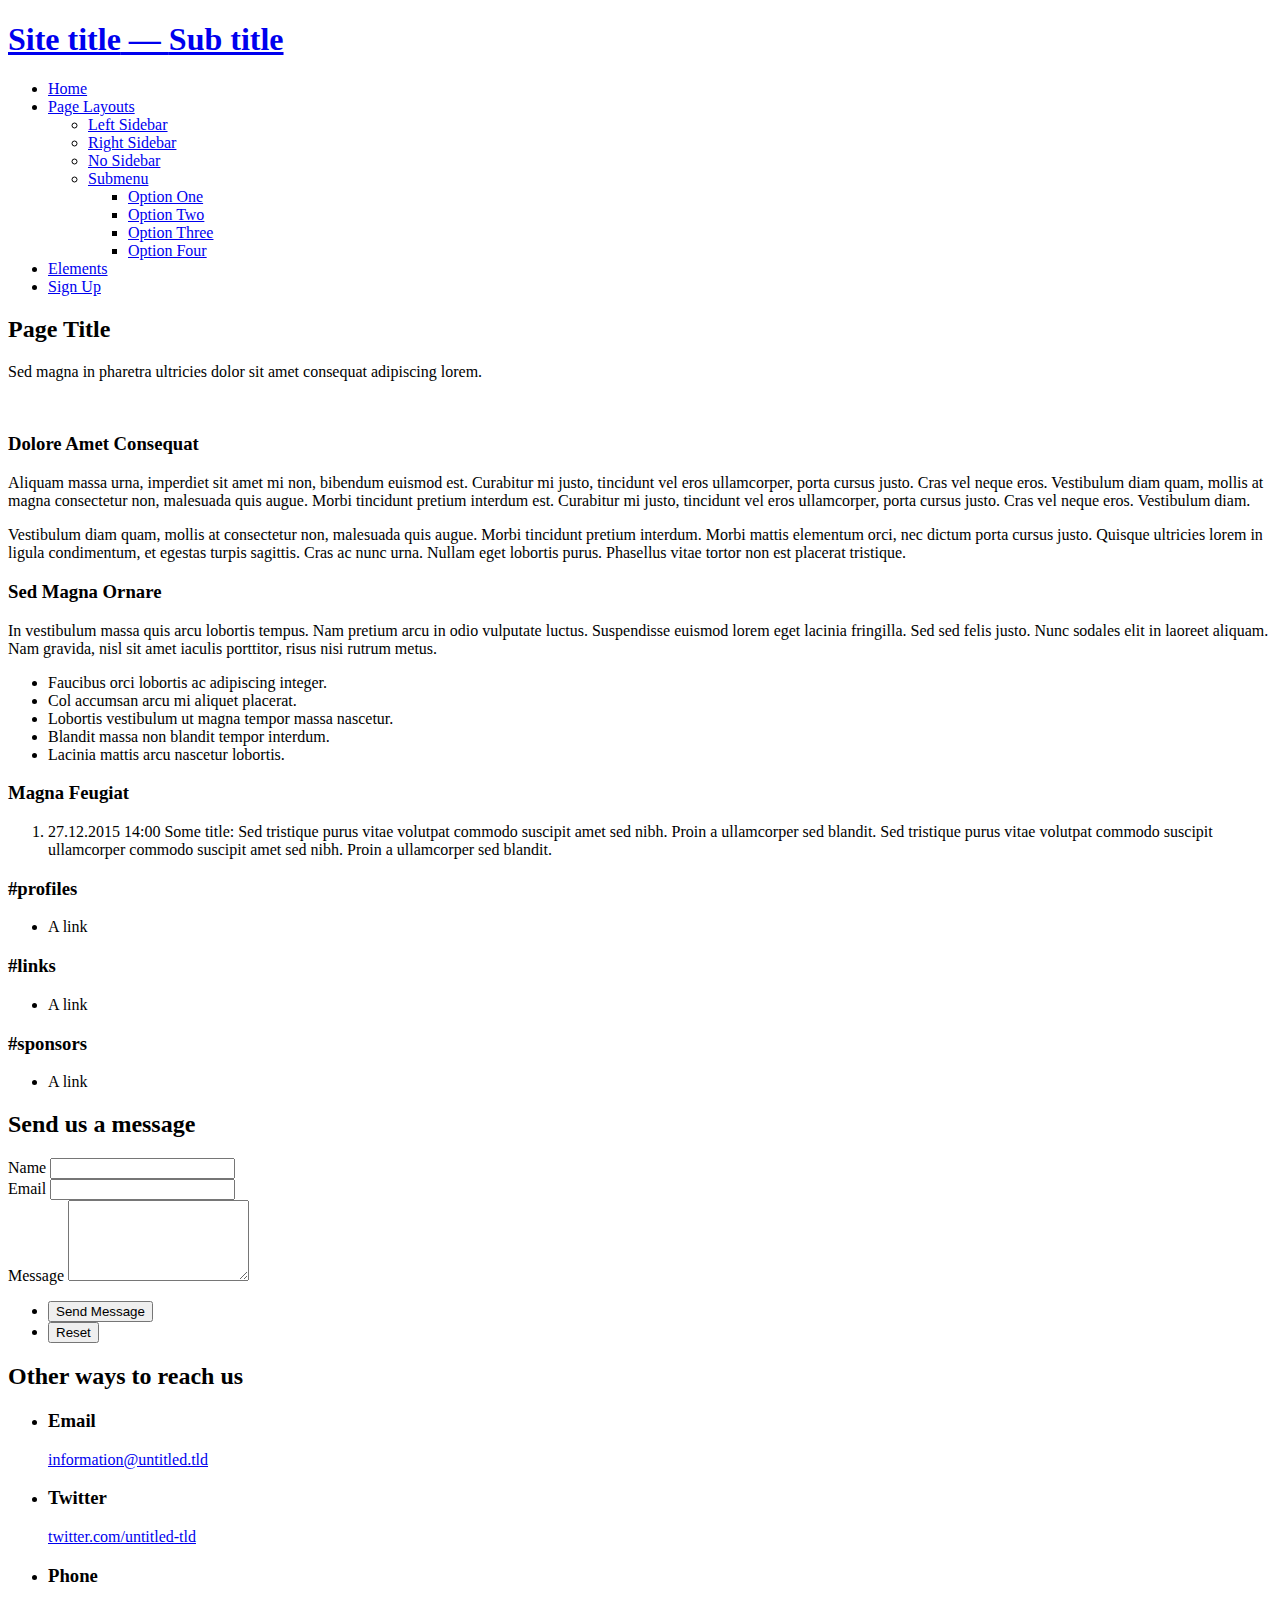
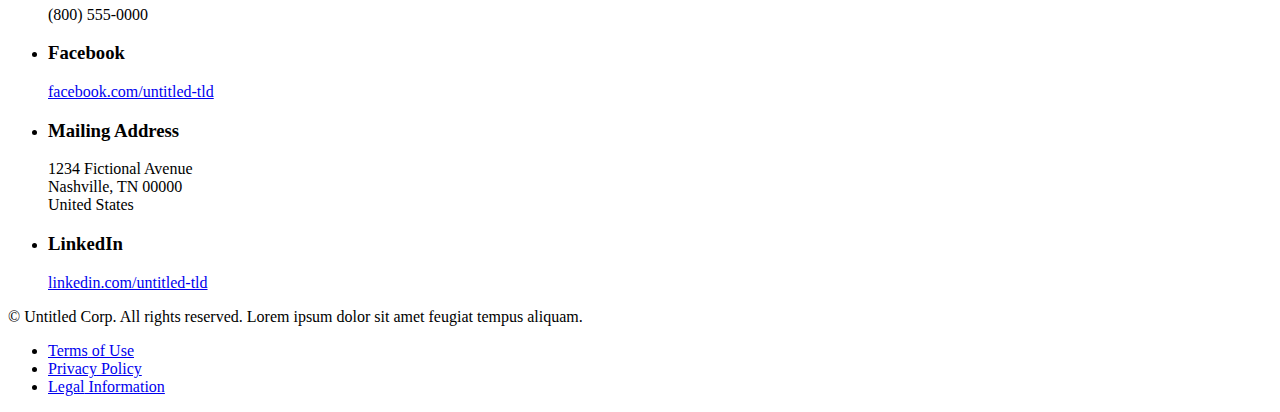
==== src/main/resources/templates/index.html @ 01a72332 "Render LinkEntities" ====
<!DOCTYPE HTML>
<!--
	Slate by Pixelarity
	pixelarity.com @pixelarity
	License: pixelarity.com/license
-->
<html xmlns="http://www.w3.org/1999/xhtml"
      xmlns:th="http://www.thymeleaf.org"
      th:lang="${#locale.language}">
    <head th:replace="fragments/head :: head">
	<title>index.html</title>
    </head>
    <body>
	<!-- Header -->
	<header id="header">
	    <h1>
		<a href="index.html" th:href="@{/}"><span th:text="#{siteTitle}" th:remove="tag">Site title</span> &mdash; <span th:text="#{siteSubTitle}">Sub title</span></a>
	    </h1>
	    <nav id="nav">
		<ul>
		    <li><a href="index.html">Home</a></li>
		    <li>
			<a href="#" class="submenu fa-angle-down">Page Layouts</a>
			<ul>
			    <li><a href="left-sidebar.html">Left Sidebar</a></li>
			    <li><a href="right-sidebar.html">Right Sidebar</a></li>
			    <li><a href="no-sidebar.html">No Sidebar</a></li>
			    <li>
				<a href="#">Submenu</a>
				<ul>
				    <li><a href="#">Option One</a></li>
				    <li><a href="#">Option Two</a></li>
				    <li><a href="#">Option Three</a></li>
				    <li><a href="#">Option Four</a></li>
				</ul>
			    </li>
			</ul>
		    </li>
		    <li><a href="elements.html">Elements</a></li>
		    <li><a href="#" class="button">Sign Up</a></li>
		</ul>
	    </nav>
	</header>

	<!-- Main -->
	<section id="main" class="wrapper sidebar right">
	    <div class="inner">

		<header class="major">
		    <h2 th:text="#{blogTitle}">Page Title</h2>
		    <p th:text="#{blogSubTitle}">Sed magna in pharetra ultricies dolor sit amet consequat adipiscing lorem.</p>
		</header>

		<!-- Content -->
		<div class="content">
		    <a href="#" class="image fit"><img src="img/pic07.jpg" alt="" /></a>
		    <h3>Dolore Amet Consequat</h3>
		    <p>Aliquam massa urna, imperdiet sit amet mi non, bibendum euismod est. Curabitur mi justo, tincidunt vel eros ullamcorper, porta cursus justo. Cras vel neque eros. Vestibulum diam quam, mollis at magna consectetur non, malesuada quis augue. Morbi tincidunt pretium interdum est. Curabitur mi justo, tincidunt vel eros ullamcorper, porta cursus justo. Cras vel neque eros. Vestibulum diam.</p>
		    <p>Vestibulum diam quam, mollis at consectetur non, malesuada quis augue. Morbi tincidunt pretium interdum. Morbi mattis elementum orci, nec dictum porta cursus justo. Quisque ultricies lorem in ligula condimentum, et egestas turpis sagittis. Cras ac nunc urna. Nullam eget lobortis purus. Phasellus vitae tortor non est placerat tristique.</p>
		    <h3>Sed Magna Ornare</h3>
		    <p>In vestibulum massa quis arcu lobortis tempus. Nam pretium arcu in odio vulputate luctus. Suspendisse euismod lorem eget lacinia fringilla. Sed sed felis justo. Nunc sodales elit in laoreet aliquam. Nam gravida, nisl sit amet iaculis porttitor, risus nisi rutrum metus.</p>
		    <ul>
			<li>Faucibus orci lobortis ac adipiscing integer.</li>
			<li>Col accumsan arcu mi aliquet placerat.</li>
			<li>Lobortis vestibulum ut magna tempor massa nascetur.</li>
			<li>Blandit massa non blandit tempor interdum.</li>
			<li>Lacinia mattis arcu nascetur lobortis.</li>
		    </ul>
		</div>

		<!-- Sidebar -->
		<div class="sidebar">
		    <section id="upcomingEvents">
			<h3 th:text="#{upcomingEvents}">Magna Feugiat</h3>
			<ol>
			    <li th:each="upcomingEvent : ${upcomingEvents}">
				<span class="title" th:utext="#{upcomingEvents.title(${upcomingEvent.heldOn.time},${upcomingEvent.name})}">27.12.2015 14:00 Some title:</span>
				<span th:text="${upcomingEvent.description}">Sed tristique purus vitae volutpat commodo suscipit amet sed nibh. Proin a ullamcorper sed blandit. Sed tristique purus vitae volutpat commodo suscipit ullamcorper commodo suscipit amet sed nibh. Proin a ullamcorper sed blandit.</span>
			    </li>
			</ol>
		    </section>

		    <section id="profiles">
			<h3 th:text="#{profiles}">#profiles</h3>
			<ul>
			    <li th:each="link : ${links.get(T(eu.euregjug.site.links.LinkEntity.Type).profile)}" th:include="fragments/link :: body">A link</li>
			</ul>
		    </section>
		    
		    <section id="links">
			<h3 th:text="#{links}">#links</h3>
			<ul>
			    <li th:each="link : ${links.get(T(eu.euregjug.site.links.LinkEntity.Type).generic)}" th:include="fragments/link :: body">A link</li>
			</ul>
		    </section>
		    
		    <section id="sponsors">
			<h3 th:text="#{sponsors}">#sponsors</h3>
			<ul>
			    <li th:each="link : ${links.get(T(eu.euregjug.site.links.LinkEntity.Type).sponsor)}" th:include="fragments/link :: body">A link</li>
			</ul>
		    </section>
		</div>
	    </div>
	</section>

	<!-- Contact -->
	<section id="contact" class="wrapper split">
	    <div class="inner">
		<section>
		    <h2>Send us a message</h2>
		    <form method="post" action="#">
			<div class="row uniform">
			    <div class="6u 12u$(large) 6u(medium) 12u$(xsmall)">
				<label for="name">Name</label>
				<input type="text" name="name" id="name" />
			    </div>
			    <div class="6u$ 12u$(large) 6u$(medium) 12u$(xsmall)">
				<label for="email">Email</label>
				<input type="email" name="email" id="email" />
			    </div>
			    <div class="12u$">
				<label for="message">Message</label>
				<textarea name="message" id="message" rows="5"></textarea>
			    </div>
			    <div class="12u$">
				<ul class="actions">
				    <li><input type="submit" value="Send Message" class="special" /></li>
				    <li><input type="reset" value="Reset" /></li>
				</ul>
			    </div>
			</div>
		    </form>
		</section>
		<section>
		    <h2>Other ways to reach us</h2>
		    <ul class="bulleted-icons">
			<li>
			    <span class="icon-wrapper"><span class="icon fa-envelope"></span></span>
			    <h3>Email</h3>
			    <p><a href="#">information@untitled.tld</a></p>
			</li>
			<li>
			    <span class="icon-wrapper"><span class="icon fa-twitter"></span></span>
			    <h3>Twitter</h3>
			    <p><a href="#">twitter.com/untitled-tld</a></p>
			</li>
			<li>
			    <span class="icon-wrapper"><span class="icon fa-phone"></span></span>
			    <h3>Phone</h3>
			    <p>(800) 555-0000</p>
			</li>
			<li>
			    <span class="icon-wrapper"><span class="icon fa-facebook"></span></span>
			    <h3>Facebook</h3>
			    <p><a href="#">facebook.com/untitled-tld</a></p>
			</li>
			<li>
			    <span class="icon-wrapper"><span class="icon fa-home"></span></span>
			    <h3>Mailing Address</h3>
			    <p>1234 Fictional Avenue<br />
				Nashville, TN 00000<br />
				United States
			    </p>
			</li>
			<li>
			    <span class="icon-wrapper"><span class="icon fa-linkedin"></span></span>
			    <h3>LinkedIn</h3>
			    <p><a href="#">linkedin.com/untitled-tld</a></p>
			</li>
		    </ul>
		</section>
	    </div>
	</section>

	<!-- Footer -->
	<footer id="footer">
	    <div class="inner">
		<p class="copyright">&copy; Untitled Corp. All rights reserved. Lorem ipsum dolor sit amet feugiat tempus aliquam.</p>
		<ul class="menu">
		    <li><a href="#">Terms<span> of Use</span></a></li>
		    <li><a href="#">Privacy<span> Policy</span></a></li>
		    <li><a href="#">Legal<span> Information</span></a></li>
		</ul>
	    </div>
	</footer>

	<div th:replace="fragments/scripts :: body/script" />
    </body>
</html>
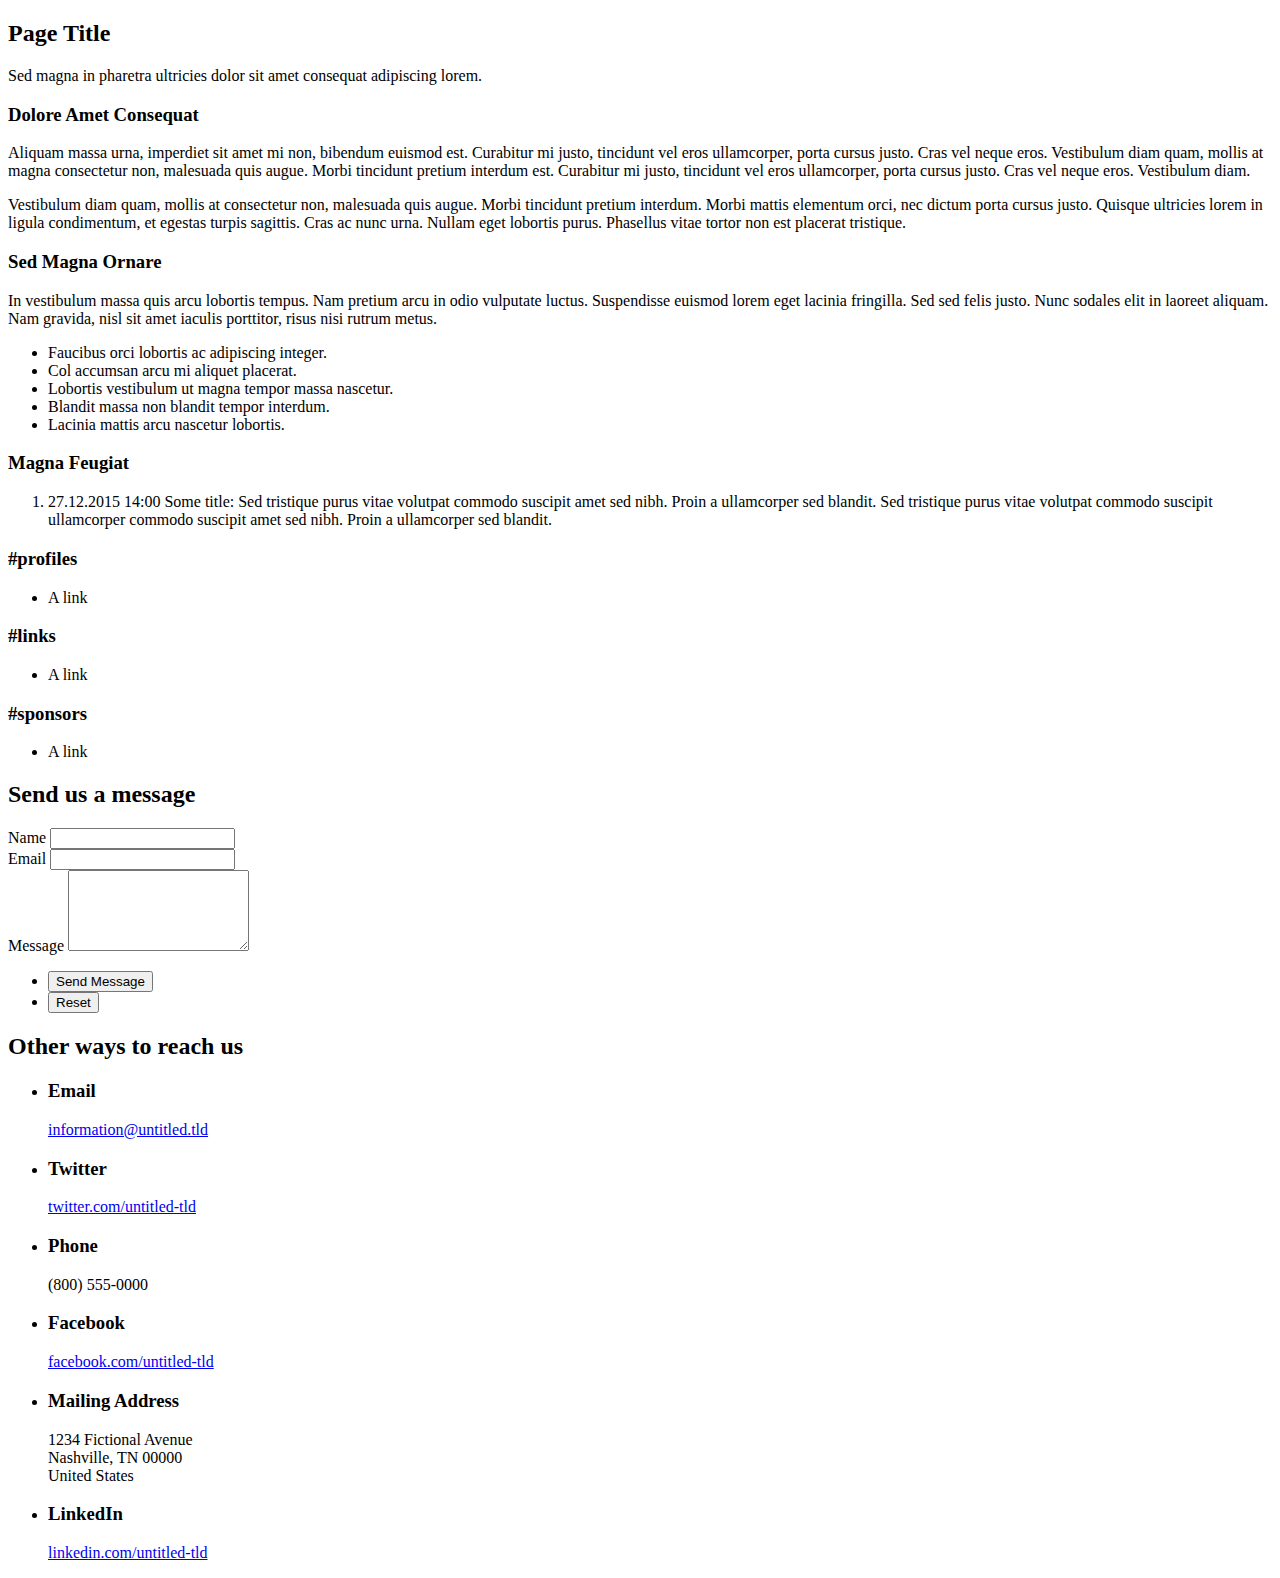
==== commit 6796c0c4: "Add a footer" ====
--- a/src/main/resources/templates/index.html
+++ b/src/main/resources/templates/index.html
@@ -11,36 +11,7 @@
 	<title>index.html</title>
     </head>
     <body>
-	<!-- Header -->
-	<header id="header">
-	    <h1>
-		<a href="index.html" th:href="@{/}"><span th:text="#{siteTitle}" th:remove="tag">Site title</span> &mdash; <span th:text="#{siteSubTitle}">Sub title</span></a>
-	    </h1>
-	    <nav id="nav">
-		<ul>
-		    <li><a href="index.html">Home</a></li>
-		    <li>
-			<a href="#" class="submenu fa-angle-down">Page Layouts</a>
-			<ul>
-			    <li><a href="left-sidebar.html">Left Sidebar</a></li>
-			    <li><a href="right-sidebar.html">Right Sidebar</a></li>
-			    <li><a href="no-sidebar.html">No Sidebar</a></li>
-			    <li>
-				<a href="#">Submenu</a>
-				<ul>
-				    <li><a href="#">Option One</a></li>
-				    <li><a href="#">Option Two</a></li>
-				    <li><a href="#">Option Three</a></li>
-				    <li><a href="#">Option Four</a></li>
-				</ul>
-			    </li>
-			</ul>
-		    </li>
-		    <li><a href="elements.html">Elements</a></li>
-		    <li><a href="#" class="button">Sign Up</a></li>
-		</ul>
-	    </nav>
-	</header>
+	<header th:replace="fragments/header :: header" />
 
 	<!-- Main -->
 	<section id="main" class="wrapper sidebar right">
@@ -53,7 +24,6 @@
 
 		<!-- Content -->
 		<div class="content">
-		    <a href="#" class="image fit"><img src="img/pic07.jpg" alt="" /></a>
 		    <h3>Dolore Amet Consequat</h3>
 		    <p>Aliquam massa urna, imperdiet sit amet mi non, bibendum euismod est. Curabitur mi justo, tincidunt vel eros ullamcorper, porta cursus justo. Cras vel neque eros. Vestibulum diam quam, mollis at magna consectetur non, malesuada quis augue. Morbi tincidunt pretium interdum est. Curabitur mi justo, tincidunt vel eros ullamcorper, porta cursus justo. Cras vel neque eros. Vestibulum diam.</p>
 		    <p>Vestibulum diam quam, mollis at consectetur non, malesuada quis augue. Morbi tincidunt pretium interdum. Morbi mattis elementum orci, nec dictum porta cursus justo. Quisque ultricies lorem in ligula condimentum, et egestas turpis sagittis. Cras ac nunc urna. Nullam eget lobortis purus. Phasellus vitae tortor non est placerat tristique.</p>
@@ -70,7 +40,7 @@
 
 		<!-- Sidebar -->
 		<div class="sidebar">
-		    <section id="upcomingEvents">
+		    <section id="upcomingEvents" th:if="${upcomingEvents.size()}">
 			<h3 th:text="#{upcomingEvents}">Magna Feugiat</h3>
 			<ol>
 			    <li th:each="upcomingEvent : ${upcomingEvents}">
@@ -80,21 +50,21 @@
 			</ol>
 		    </section>
 
-		    <section id="profiles">
+		    <section id="profiles" class="links" th:if="${links.get(T(eu.euregjug.site.links.LinkEntity.Type).profile)}">
 			<h3 th:text="#{profiles}">#profiles</h3>
 			<ul>
 			    <li th:each="link : ${links.get(T(eu.euregjug.site.links.LinkEntity.Type).profile)}" th:include="fragments/link :: body">A link</li>
 			</ul>
 		    </section>
 		    
-		    <section id="links">
+		    <section id="links" class="links" th:if="${links.get(T(eu.euregjug.site.links.LinkEntity.Type).generic)}">
 			<h3 th:text="#{links}">#links</h3>
 			<ul>
 			    <li th:each="link : ${links.get(T(eu.euregjug.site.links.LinkEntity.Type).generic)}" th:include="fragments/link :: body">A link</li>
 			</ul>
 		    </section>
 		    
-		    <section id="sponsors">
+		    <section id="sponsors" class="links" th:if="${links.get(T(eu.euregjug.site.links.LinkEntity.Type).sponsor)}">
 			<h3 th:text="#{sponsors}">#sponsors</h3>
 			<ul>
 			    <li th:each="link : ${links.get(T(eu.euregjug.site.links.LinkEntity.Type).sponsor)}" th:include="fragments/link :: body">A link</li>
@@ -173,17 +143,7 @@
 	    </div>
 	</section>
 
-	<!-- Footer -->
-	<footer id="footer">
-	    <div class="inner">
-		<p class="copyright">&copy; Untitled Corp. All rights reserved. Lorem ipsum dolor sit amet feugiat tempus aliquam.</p>
-		<ul class="menu">
-		    <li><a href="#">Terms<span> of Use</span></a></li>
-		    <li><a href="#">Privacy<span> Policy</span></a></li>
-		    <li><a href="#">Legal<span> Information</span></a></li>
-		</ul>
-	    </div>
-	</footer>
+	<footer th:replace="fragments/footer :: footer" />
 
 	<div th:replace="fragments/scripts :: body/script" />
     </body>
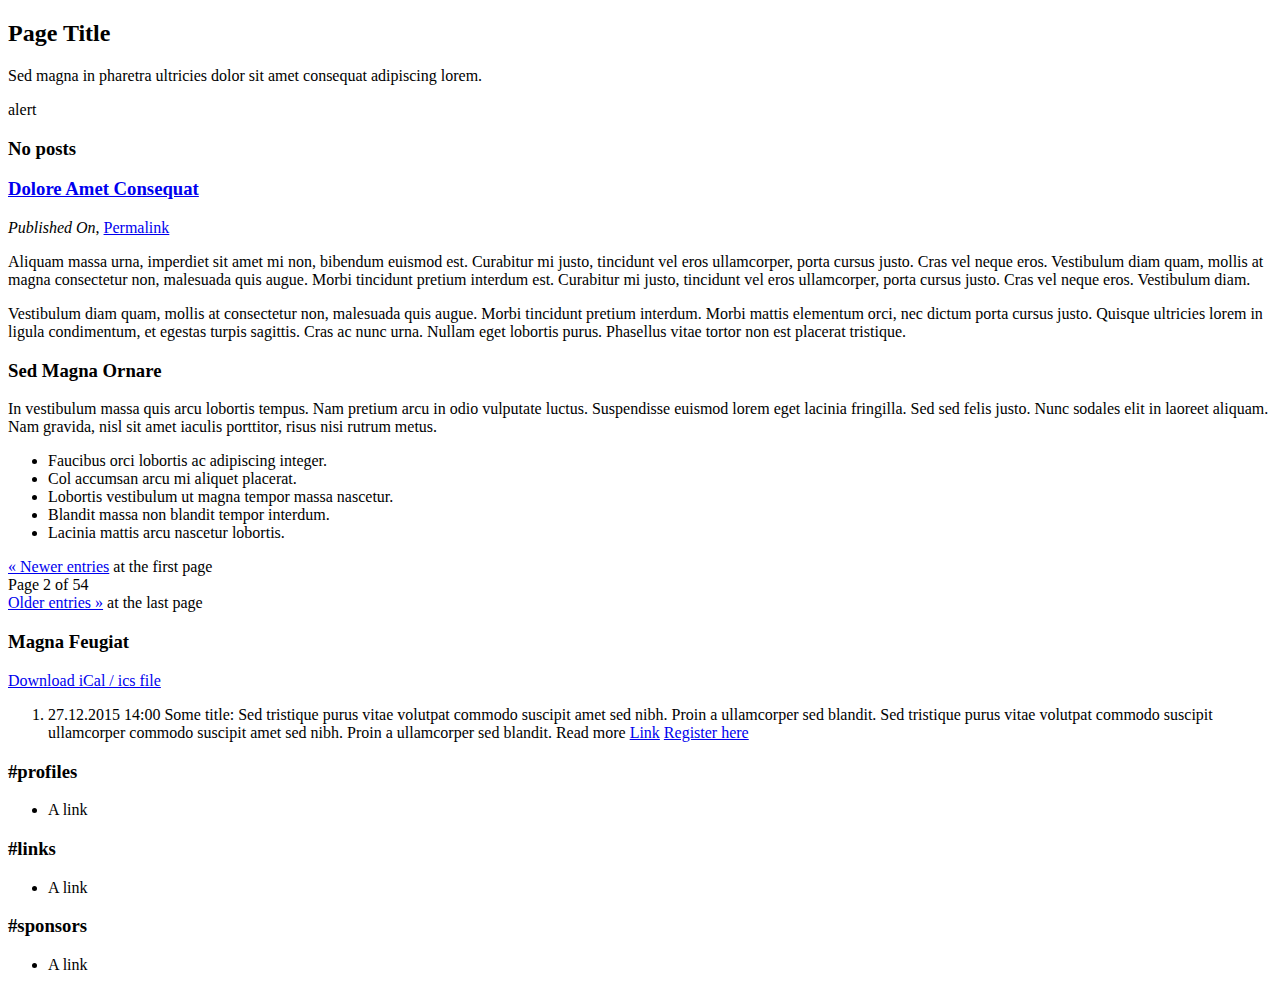
==== commit 5e35a186: "Fix template" ====
--- a/src/main/resources/templates/index.html
+++ b/src/main/resources/templates/index.html
@@ -17,37 +17,84 @@
 	<section id="main" class="wrapper sidebar right">
 	    <div class="inner">
 
-		<header class="major">
+		<header class="major duke">
 		    <h2 th:text="#{blogTitle}">Page Title</h2>
 		    <p th:text="#{blogSubTitle}">Sed magna in pharetra ultricies dolor sit amet consequat adipiscing lorem.</p>
+		    <div class="alerts" th:if="${alerts != null and alerts.size() > 0}" >			
+			<span th:each="alert : ${alerts}" th:text="#{${alert}}">alert</span>			    			
+		    </div>
 		</header>
 
-		<!-- Content -->
-		<div class="content">
-		    <h3>Dolore Amet Consequat</h3>
-		    <p>Aliquam massa urna, imperdiet sit amet mi non, bibendum euismod est. Curabitur mi justo, tincidunt vel eros ullamcorper, porta cursus justo. Cras vel neque eros. Vestibulum diam quam, mollis at magna consectetur non, malesuada quis augue. Morbi tincidunt pretium interdum est. Curabitur mi justo, tincidunt vel eros ullamcorper, porta cursus justo. Cras vel neque eros. Vestibulum diam.</p>
-		    <p>Vestibulum diam quam, mollis at consectetur non, malesuada quis augue. Morbi tincidunt pretium interdum. Morbi mattis elementum orci, nec dictum porta cursus justo. Quisque ultricies lorem in ligula condimentum, et egestas turpis sagittis. Cras ac nunc urna. Nullam eget lobortis purus. Phasellus vitae tortor non est placerat tristique.</p>
-		    <h3>Sed Magna Ornare</h3>
-		    <p>In vestibulum massa quis arcu lobortis tempus. Nam pretium arcu in odio vulputate luctus. Suspendisse euismod lorem eget lacinia fringilla. Sed sed felis justo. Nunc sodales elit in laoreet aliquam. Nam gravida, nisl sit amet iaculis porttitor, risus nisi rutrum metus.</p>
-		    <ul>
-			<li>Faucibus orci lobortis ac adipiscing integer.</li>
-			<li>Col accumsan arcu mi aliquet placerat.</li>
-			<li>Lobortis vestibulum ut magna tempor massa nascetur.</li>
-			<li>Blandit massa non blandit tempor interdum.</li>
-			<li>Lacinia mattis arcu nascetur lobortis.</li>
-		    </ul>
-		</div>
+		<section id="posts" class="content">	
+		    <div class="post" th:unless="${posts.hasContent()}">
+			<header>
+			<h3 th:text="#{noPosts}">No posts</h3>
+			</header>
+		    </div>
+		    <div th:each="post : ${posts}" class="post">
+			<header th:with="permalink=@{/{date}/{slug}(date=${#temporals.format(post.publishedOn,'yyyy/MM/dd')},slug=${post.slug})}">
+			    <h3>
+				<a href="#" th:href="${permalink}"
+				   th:text="${post.title}">Dolore Amet Consequat
+				</a>
+			    </h3>
+			    <p><em th:text="#{publishedOn(${#temporals.formatDate(post.publishedOn, 'MEDIUM')})}">Published On</em>, <a href="#" th:href="${permalink}">Permalink</a></p>
+			</header>
+			<div class="body">
+			    <div th:utext="${post.content}" th:remove="tag">
+				<p>Aliquam massa urna, imperdiet sit amet mi non, bibendum euismod est. Curabitur mi justo, tincidunt vel eros ullamcorper, porta cursus justo. Cras vel neque eros. Vestibulum diam quam, mollis at magna consectetur non, malesuada quis augue. Morbi tincidunt pretium interdum est. Curabitur mi justo, tincidunt vel eros ullamcorper, porta cursus justo. Cras vel neque eros. Vestibulum diam.</p>
+				<p>Vestibulum diam quam, mollis at consectetur non, malesuada quis augue. Morbi tincidunt pretium interdum. Morbi mattis elementum orci, nec dictum porta cursus justo. Quisque ultricies lorem in ligula condimentum, et egestas turpis sagittis. Cras ac nunc urna. Nullam eget lobortis purus. Phasellus vitae tortor non est placerat tristique.</p>
+				<h3>Sed Magna Ornare</h3>
+				<p>In vestibulum massa quis arcu lobortis tempus. Nam pretium arcu in odio vulputate luctus. Suspendisse euismod lorem eget lacinia fringilla. Sed sed felis justo. Nunc sodales elit in laoreet aliquam. Nam gravida, nisl sit amet iaculis porttitor, risus nisi rutrum metus.</p>
+				<ul>
+				    <li>Faucibus orci lobortis ac adipiscing integer.</li>
+				    <li>Col accumsan arcu mi aliquet placerat.</li>
+				    <li>Lobortis vestibulum ut magna tempor massa nascetur.</li>
+				    <li>Blandit massa non blandit tempor interdum.</li>
+				    <li>Lacinia mattis arcu nascetur lobortis.</li>
+				</ul>
+			    </div>
+			</div>
+		    </div>
+		    
+		    <nav>
+			<div class="row uniform">
+			    <div class="4u 6u(small) 12u(xsmall) nav_previous">				
+				<a href="#" class="button" th:if="${posts.hasPrevious()}" th:href="@{/(page=${posts.previousPageable().getPageNumber()})}" th:text="#{paginatorNewer}">« Newer entries</a>
+				<span class="button disabled" th:unless="${posts.hasPrevious()}" th:text="#{paginatorFirstPage}" >at the first page</span>
+			    </div>
+			    <div class="4u 12u(small) nav_home">
+				<span class="button disabled" th:text="#{paginator(${posts.number}+1, ${posts.totalPages})}">Page 2 of 54</span>
+			    </div>
+			    <div class="4u 6u(small) 12u(xsmall)  nav_next">				
+				<a href="#" class="button" th:if="${posts.hasNext()}" th:href="@{/(page=${posts.nextPageable().getPageNumber()})}" th:text="#{paginatorOlder}">Older entries »</a>
+				<span class="button disabled" th:unless="${posts.hasNext()}" th:text="#{paginatorLastPage}">at the last page</span>				
+			    </div>
+			</div>
+		    </nav>
+		    
+		</section>
 
-		<!-- Sidebar -->
 		<div class="sidebar">
 		    <section id="upcomingEvents" th:if="${upcomingEvents.size()}">
-			<h3 th:text="#{upcomingEvents}">Magna Feugiat</h3>
+			<header>
+			    <h3 th:text="#{upcomingEvents}">Magna Feugiat</h3>
+			    <p>
+				<i class="fa fa-calendar"></i>
+				<a href="#" th:href="@{/events.ics}" th:text="#{downloadEvents}">Download iCal / ics file</a>
+			    </p>
+			</header>
+
 			<ol>
 			    <li th:each="upcomingEvent : ${upcomingEvents}">
-				<span class="title" th:utext="#{upcomingEvents.title(${upcomingEvent.heldOn.time},${upcomingEvent.name})}">27.12.2015 14:00 Some title:</span>
+				<span class="title" th:utext="#{upcomingEvents.title(${upcomingEvent.heldOn.time},${upcomingEvent.displayName})}">27.12.2015 14:00 Some title:</span>
 				<span th:text="${upcomingEvent.description}">Sed tristique purus vitae volutpat commodo suscipit amet sed nibh. Proin a ullamcorper sed blandit. Sed tristique purus vitae volutpat commodo suscipit ullamcorper commodo suscipit amet sed nibh. Proin a ullamcorper sed blandit.</span>
+				<span class="readMore" th:if="${upcomingEvent.post}"><span th:text="#{readMore}">Read more</span> <a href="#" th:href="@{/{date}/{slug}(date=${#dates.format(upcomingEvent.post.publishedOn,'yyyy/MM/dd')},slug=${upcomingEvent.post.slug})}" th:text="${upcomingEvent.post.title}">Link</a></span>
+				<span class="register" th:if="${upcomingEvent.needsRegistration and upcomingEvent.openForRegistration}">
+				    <a href="#" class="button  icon fa-send" th:href="@{/register/{eventId}(eventId=${upcomingEvent.id})}" th:text="#{registerHere}">Register here</a>				    
+				</span>
 			    </li>
-			</ol>
+			</ol>			    
 		    </section>
 
 		    <section id="profiles" class="links" th:if="${links.get(T(eu.euregjug.site.links.LinkEntity.Type).profile)}">
@@ -56,14 +103,14 @@
 			    <li th:each="link : ${links.get(T(eu.euregjug.site.links.LinkEntity.Type).profile)}" th:include="fragments/link :: body">A link</li>
 			</ul>
 		    </section>
-		    
+
 		    <section id="links" class="links" th:if="${links.get(T(eu.euregjug.site.links.LinkEntity.Type).generic)}">
 			<h3 th:text="#{links}">#links</h3>
 			<ul>
 			    <li th:each="link : ${links.get(T(eu.euregjug.site.links.LinkEntity.Type).generic)}" th:include="fragments/link :: body">A link</li>
 			</ul>
 		    </section>
-		    
+
 		    <section id="sponsors" class="links" th:if="${links.get(T(eu.euregjug.site.links.LinkEntity.Type).sponsor)}">
 			<h3 th:text="#{sponsors}">#sponsors</h3>
 			<ul>
@@ -74,74 +121,7 @@
 	    </div>
 	</section>
 
-	<!-- Contact -->
-	<section id="contact" class="wrapper split">
-	    <div class="inner">
-		<section>
-		    <h2>Send us a message</h2>
-		    <form method="post" action="#">
-			<div class="row uniform">
-			    <div class="6u 12u$(large) 6u(medium) 12u$(xsmall)">
-				<label for="name">Name</label>
-				<input type="text" name="name" id="name" />
-			    </div>
-			    <div class="6u$ 12u$(large) 6u$(medium) 12u$(xsmall)">
-				<label for="email">Email</label>
-				<input type="email" name="email" id="email" />
-			    </div>
-			    <div class="12u$">
-				<label for="message">Message</label>
-				<textarea name="message" id="message" rows="5"></textarea>
-			    </div>
-			    <div class="12u$">
-				<ul class="actions">
-				    <li><input type="submit" value="Send Message" class="special" /></li>
-				    <li><input type="reset" value="Reset" /></li>
-				</ul>
-			    </div>
-			</div>
-		    </form>
-		</section>
-		<section>
-		    <h2>Other ways to reach us</h2>
-		    <ul class="bulleted-icons">
-			<li>
-			    <span class="icon-wrapper"><span class="icon fa-envelope"></span></span>
-			    <h3>Email</h3>
-			    <p><a href="#">information@untitled.tld</a></p>
-			</li>
-			<li>
-			    <span class="icon-wrapper"><span class="icon fa-twitter"></span></span>
-			    <h3>Twitter</h3>
-			    <p><a href="#">twitter.com/untitled-tld</a></p>
-			</li>
-			<li>
-			    <span class="icon-wrapper"><span class="icon fa-phone"></span></span>
-			    <h3>Phone</h3>
-			    <p>(800) 555-0000</p>
-			</li>
-			<li>
-			    <span class="icon-wrapper"><span class="icon fa-facebook"></span></span>
-			    <h3>Facebook</h3>
-			    <p><a href="#">facebook.com/untitled-tld</a></p>
-			</li>
-			<li>
-			    <span class="icon-wrapper"><span class="icon fa-home"></span></span>
-			    <h3>Mailing Address</h3>
-			    <p>1234 Fictional Avenue<br />
-				Nashville, TN 00000<br />
-				United States
-			    </p>
-			</li>
-			<li>
-			    <span class="icon-wrapper"><span class="icon fa-linkedin"></span></span>
-			    <h3>LinkedIn</h3>
-			    <p><a href="#">linkedin.com/untitled-tld</a></p>
-			</li>
-		    </ul>
-		</section>
-	    </div>
-	</section>
+	<section th:replace="fragments/contact :: #contact" />
 
 	<footer th:replace="fragments/footer :: footer" />
 
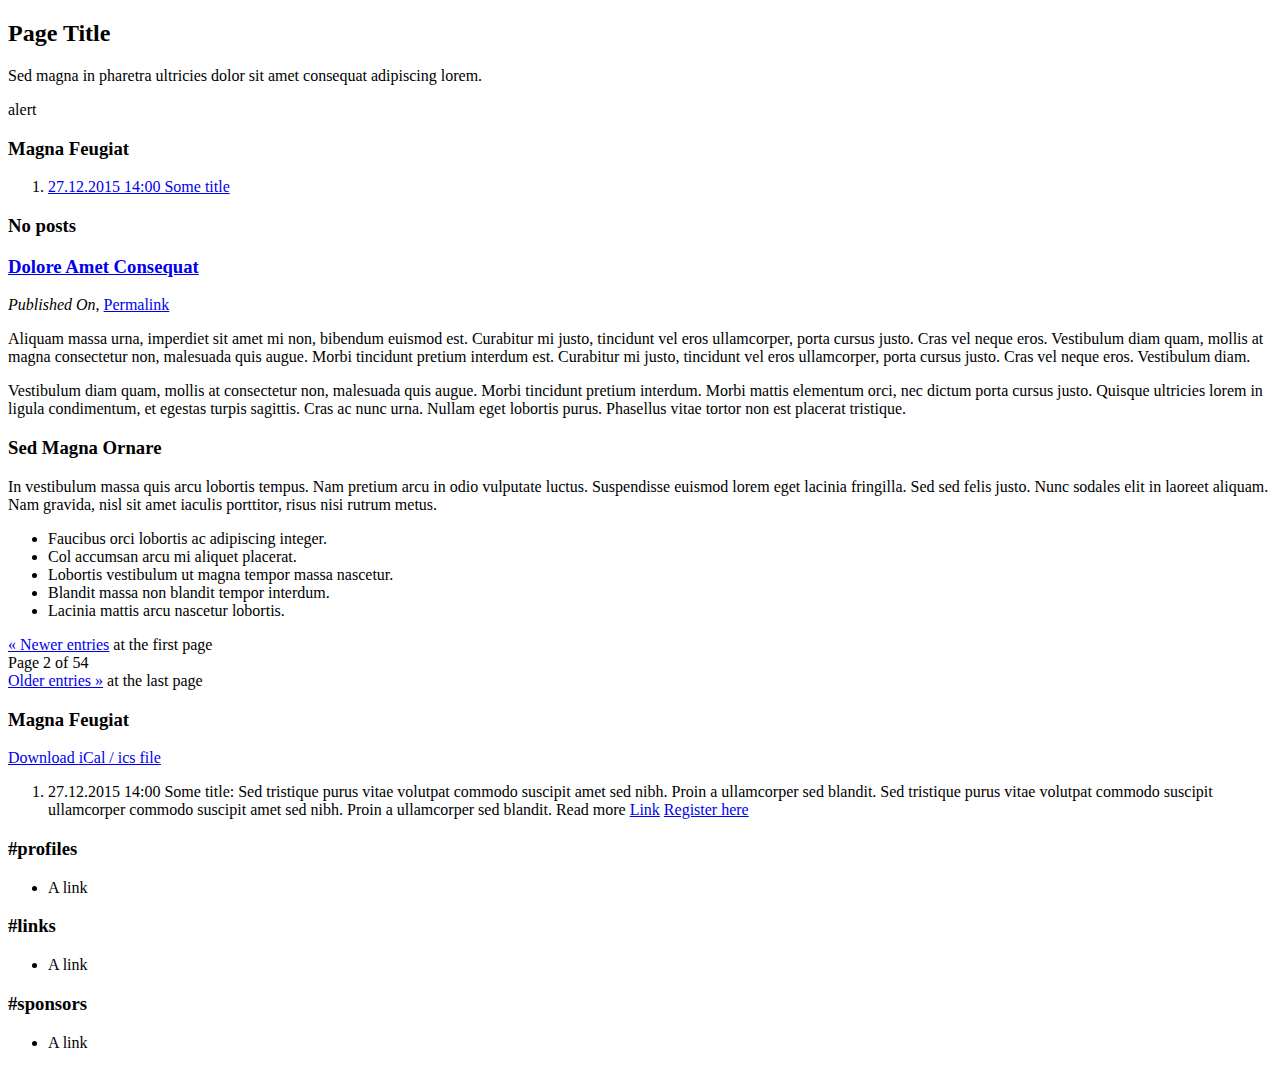
==== commit 3d5359ba: "Boot2 - Adapt to Thymeleaf 3" ====
--- a/src/main/resources/templates/index.html
+++ b/src/main/resources/templates/index.html
@@ -1,130 +1,140 @@
 <!DOCTYPE HTML>
 <!--
-	Slate by Pixelarity
-	pixelarity.com @pixelarity
-	License: pixelarity.com/license
+        Slate by Pixelarity
+        pixelarity.com @pixelarity
+        License: pixelarity.com/license
 -->
 <html xmlns="http://www.w3.org/1999/xhtml"
       xmlns:th="http://www.thymeleaf.org"
       th:lang="${#locale.language}">
     <head th:replace="fragments/head :: head">
-	<title>index.html</title>
+        <title>index.html</title>
     </head>
     <body>
-	<header th:replace="fragments/header :: header" />
+        <header th:replace="fragments/header :: header" />
 
-	<!-- Main -->
-	<section id="main" class="wrapper sidebar right">
-	    <div class="inner">
+        <!-- Main -->
+        <section id="main" class="wrapper sidebar right">
+            <div class="inner">
 
-		<header class="major duke">
-		    <h2 th:text="#{blogTitle}">Page Title</h2>
-		    <p th:text="#{blogSubTitle}">Sed magna in pharetra ultricies dolor sit amet consequat adipiscing lorem.</p>
-		    <div class="alerts" th:if="${alerts != null and alerts.size() > 0}" >			
-			<span th:each="alert : ${alerts}" th:text="#{${alert}}">alert</span>			    			
-		    </div>
-		</header>
+                <header class="major duke">
+                    <h2 th:text="#{blogTitle}">Page Title</h2>
+                    <p th:text="#{blogSubTitle}">Sed magna in pharetra ultricies dolor sit amet consequat adipiscing lorem.</p>
+                    <div class="alerts" th:if="${alerts != null and alerts.size() > 0}" >
+                        <span th:each="alert : ${alerts}" th:text="#{${alert}}">alert</span>
+                    </div>
+                </header>
 
-		<section id="posts" class="content">	
-		    <div class="post" th:unless="${posts.hasContent()}">
-			<header>
-			<h3 th:text="#{noPosts}">No posts</h3>
-			</header>
-		    </div>
-		    <div th:each="post : ${posts}" class="post">
-			<header th:with="permalink=@{/{date}/{slug}(date=${#temporals.format(post.publishedOn,'yyyy/MM/dd')},slug=${post.slug})}">
-			    <h3>
-				<a href="#" th:href="${permalink}"
-				   th:text="${post.title}">Dolore Amet Consequat
-				</a>
-			    </h3>
-			    <p><em th:text="#{publishedOn(${#temporals.formatDate(post.publishedOn, 'MEDIUM')})}">Published On</em>, <a href="#" th:href="${permalink}">Permalink</a></p>
-			</header>
-			<div class="body">
-			    <div th:utext="${post.content}" th:remove="tag">
-				<p>Aliquam massa urna, imperdiet sit amet mi non, bibendum euismod est. Curabitur mi justo, tincidunt vel eros ullamcorper, porta cursus justo. Cras vel neque eros. Vestibulum diam quam, mollis at magna consectetur non, malesuada quis augue. Morbi tincidunt pretium interdum est. Curabitur mi justo, tincidunt vel eros ullamcorper, porta cursus justo. Cras vel neque eros. Vestibulum diam.</p>
-				<p>Vestibulum diam quam, mollis at consectetur non, malesuada quis augue. Morbi tincidunt pretium interdum. Morbi mattis elementum orci, nec dictum porta cursus justo. Quisque ultricies lorem in ligula condimentum, et egestas turpis sagittis. Cras ac nunc urna. Nullam eget lobortis purus. Phasellus vitae tortor non est placerat tristique.</p>
-				<h3>Sed Magna Ornare</h3>
-				<p>In vestibulum massa quis arcu lobortis tempus. Nam pretium arcu in odio vulputate luctus. Suspendisse euismod lorem eget lacinia fringilla. Sed sed felis justo. Nunc sodales elit in laoreet aliquam. Nam gravida, nisl sit amet iaculis porttitor, risus nisi rutrum metus.</p>
-				<ul>
-				    <li>Faucibus orci lobortis ac adipiscing integer.</li>
-				    <li>Col accumsan arcu mi aliquet placerat.</li>
-				    <li>Lobortis vestibulum ut magna tempor massa nascetur.</li>
-				    <li>Blandit massa non blandit tempor interdum.</li>
-				    <li>Lacinia mattis arcu nascetur lobortis.</li>
-				</ul>
-			    </div>
-			</div>
-		    </div>
-		    
-		    <nav>
-			<div class="row uniform">
-			    <div class="4u 6u(small) 12u(xsmall) nav_previous">				
-				<a href="#" class="button" th:if="${posts.hasPrevious()}" th:href="@{/(page=${posts.previousPageable().getPageNumber()})}" th:text="#{paginatorNewer}">« Newer entries</a>
-				<span class="button disabled" th:unless="${posts.hasPrevious()}" th:text="#{paginatorFirstPage}" >at the first page</span>
-			    </div>
-			    <div class="4u 12u(small) nav_home">
-				<span class="button disabled" th:text="#{paginator(${posts.number}+1, ${posts.totalPages})}">Page 2 of 54</span>
-			    </div>
-			    <div class="4u 6u(small) 12u(xsmall)  nav_next">				
-				<a href="#" class="button" th:if="${posts.hasNext()}" th:href="@{/(page=${posts.nextPageable().getPageNumber()})}" th:text="#{paginatorOlder}">Older entries »</a>
-				<span class="button disabled" th:unless="${posts.hasNext()}" th:text="#{paginatorLastPage}">at the last page</span>				
-			    </div>
-			</div>
-		    </nav>
-		    
-		</section>
+                <section id="posts" class="content">
+                    <div class="upcomingEvents-teaser" th:if="${upcomingEvents.size()}">
+                        <header>
+                            <h3 th:text="#{upcomingEvents.short}">Magna Feugiat</h3>
+                        </header>
+                        <ol id="upcomingEvents-teaser">
+                            <li th:each="upcomingEvent : ${upcomingEvents}">
+                                <a href="#" th:href="@{/register/{eventId}(eventId=${upcomingEvent.id})}"  th:utext="#{upcomingEvents.title.short(${upcomingEvent.heldOn.time},${upcomingEvent.name})}">27.12.2015 14:00 Some title</a>
+                            </li>
+                        </ol>
+                    </div>
+                    <div class="post" th:unless="${posts.hasContent()}">
+                        <header>
+                            <h3 th:text="#{noPosts}">No posts</h3>
+                        </header>
+                    </div>
+                    <div th:each="post : ${posts}" class="post">
+                        <header th:with="permalink=@{/{date}/{slug}(date=${#extemporals.format(post.publishedOn,'yyyy/MM/dd')},slug=${post.slug})}">
+                            <h3>
+                                <a href="#" th:href="${permalink}"
+                                   th:text="${post.title}">Dolore Amet Consequat
+                                </a>
+                            </h3>
+                            <p><em th:text="#{publishedOn(${#extemporals.formatDate(post.publishedOn, 'MEDIUM')})}">Published On</em>, <a href="#" th:href="${permalink}">Permalink</a></p>
+                        </header>
+                        <div class="body">
+                            <div th:utext="${post.content}" th:remove="tag">
+                                <p>Aliquam massa urna, imperdiet sit amet mi non, bibendum euismod est. Curabitur mi justo, tincidunt vel eros ullamcorper, porta cursus justo. Cras vel neque eros. Vestibulum diam quam, mollis at magna consectetur non, malesuada quis augue. Morbi tincidunt pretium interdum est. Curabitur mi justo, tincidunt vel eros ullamcorper, porta cursus justo. Cras vel neque eros. Vestibulum diam.</p>
+                                <p>Vestibulum diam quam, mollis at consectetur non, malesuada quis augue. Morbi tincidunt pretium interdum. Morbi mattis elementum orci, nec dictum porta cursus justo. Quisque ultricies lorem in ligula condimentum, et egestas turpis sagittis. Cras ac nunc urna. Nullam eget lobortis purus. Phasellus vitae tortor non est placerat tristique.</p>
+                                <h3>Sed Magna Ornare</h3>
+                                <p>In vestibulum massa quis arcu lobortis tempus. Nam pretium arcu in odio vulputate luctus. Suspendisse euismod lorem eget lacinia fringilla. Sed sed felis justo. Nunc sodales elit in laoreet aliquam. Nam gravida, nisl sit amet iaculis porttitor, risus nisi rutrum metus.</p>
+                                <ul>
+                                    <li>Faucibus orci lobortis ac adipiscing integer.</li>
+                                    <li>Col accumsan arcu mi aliquet placerat.</li>
+                                    <li>Lobortis vestibulum ut magna tempor massa nascetur.</li>
+                                    <li>Blandit massa non blandit tempor interdum.</li>
+                                    <li>Lacinia mattis arcu nascetur lobortis.</li>
+                                </ul>
+                            </div>
+                        </div>
+                    </div>
 
-		<div class="sidebar">
-		    <section id="upcomingEvents" th:if="${upcomingEvents.size()}">
-			<header>
-			    <h3 th:text="#{upcomingEvents}">Magna Feugiat</h3>
-			    <p>
-				<i class="fa fa-calendar"></i>
-				<a href="#" th:href="@{/events.ics}" th:text="#{downloadEvents}">Download iCal / ics file</a>
-			    </p>
-			</header>
+                    <nav>
+                        <div class="row uniform">
+                            <div class="4u 6u(small) 12u(xsmall) nav_previous">
+                                <a href="#" class="button" th:if="${posts.hasPrevious()}" th:href="@{/(page=${posts.previousPageable().getPageNumber()})}" th:text="#{paginatorNewer}">« Newer entries</a>
+                                <span class="button disabled" th:unless="${posts.hasPrevious()}" th:text="#{paginatorFirstPage}" >at the first page</span>
+                            </div>
+                            <div class="4u 12u(small) nav_home">
+                                <span class="button disabled" th:text="#{paginator(${posts.number}+1, ${posts.totalPages})}">Page 2 of 54</span>
+                            </div>
+                            <div class="4u 6u(small) 12u(xsmall)  nav_next">
+                                <a href="#" class="button" th:if="${posts.hasNext()}" th:href="@{/(page=${posts.nextPageable().getPageNumber()})}" th:text="#{paginatorOlder}">Older entries »</a>
+                                <span class="button disabled" th:unless="${posts.hasNext()}" th:text="#{paginatorLastPage}">at the last page</span>
+                            </div>
+                        </div>
+                    </nav>
 
-			<ol>
-			    <li th:each="upcomingEvent : ${upcomingEvents}">
-				<span class="title" th:utext="#{upcomingEvents.title(${upcomingEvent.heldOn.time},${upcomingEvent.displayName})}">27.12.2015 14:00 Some title:</span>
-				<span th:text="${upcomingEvent.description}">Sed tristique purus vitae volutpat commodo suscipit amet sed nibh. Proin a ullamcorper sed blandit. Sed tristique purus vitae volutpat commodo suscipit ullamcorper commodo suscipit amet sed nibh. Proin a ullamcorper sed blandit.</span>
-				<span class="readMore" th:if="${upcomingEvent.post}"><span th:text="#{readMore}">Read more</span> <a href="#" th:href="@{/{date}/{slug}(date=${#dates.format(upcomingEvent.post.publishedOn,'yyyy/MM/dd')},slug=${upcomingEvent.post.slug})}" th:text="${upcomingEvent.post.title}">Link</a></span>
-				<span class="register" th:if="${upcomingEvent.needsRegistration and upcomingEvent.openForRegistration}">
-				    <a href="#" class="button  icon fa-send" th:href="@{/register/{eventId}(eventId=${upcomingEvent.id})}" th:text="#{registerHere}">Register here</a>				    
-				</span>
-			    </li>
-			</ol>			    
-		    </section>
+                </section>
 
-		    <section id="profiles" class="links" th:if="${links.get(T(eu.euregjug.site.links.LinkEntity.Type).profile)}">
-			<h3 th:text="#{profiles}">#profiles</h3>
-			<ul>
-			    <li th:each="link : ${links.get(T(eu.euregjug.site.links.LinkEntity.Type).profile)}" th:include="fragments/link :: body">A link</li>
-			</ul>
-		    </section>
+                <div class="sidebar">
+                    <section id="upcomingEvents" th:if="${upcomingEvents.size()}">
+                        <header>
+                            <h3 th:text="#{upcomingEvents}">Magna Feugiat</h3>
+                            <p>
+                                <i class="fa fa-calendar"></i>
+                                <a href="#" th:href="@{/events.ics}" th:text="#{downloadEvents}">Download iCal / ics file</a>
+                            </p>
+                        </header>
 
-		    <section id="links" class="links" th:if="${links.get(T(eu.euregjug.site.links.LinkEntity.Type).generic)}">
-			<h3 th:text="#{links}">#links</h3>
-			<ul>
-			    <li th:each="link : ${links.get(T(eu.euregjug.site.links.LinkEntity.Type).generic)}" th:include="fragments/link :: body">A link</li>
-			</ul>
-		    </section>
+                        <ol>
+                            <li th:each="upcomingEvent : ${upcomingEvents}">
+                                <span class="title" th:utext="#{upcomingEvents.title(${upcomingEvent.heldOn.time},${upcomingEvent.displayName})}">27.12.2015 14:00 Some title:</span>
+                                <span th:text="${upcomingEvent.description}">Sed tristique purus vitae volutpat commodo suscipit amet sed nibh. Proin a ullamcorper sed blandit. Sed tristique purus vitae volutpat commodo suscipit ullamcorper commodo suscipit amet sed nibh. Proin a ullamcorper sed blandit.</span>
+                                <span class="readMore" th:if="${upcomingEvent.post}"><span th:text="#{readMore}">Read more</span> <a href="#" th:href="@{/{date}/{slug}(date=${#dates.format(upcomingEvent.post.publishedOn,'yyyy/MM/dd')},slug=${upcomingEvent.post.slug})}" th:text="${upcomingEvent.post.title}">Link</a></span>
+                                <span class="register" th:if="${upcomingEvent.needsRegistration and upcomingEvent.openForRegistration}">
+                                    <a href="#" class="button  icon fa-send" th:href="@{/register/{eventId}(eventId=${upcomingEvent.id})}" th:text="#{registerHere}">Register here</a>
+                                </span>
+                            </li>
+                        </ol>
+                    </section>
 
-		    <section id="sponsors" class="links" th:if="${links.get(T(eu.euregjug.site.links.LinkEntity.Type).sponsor)}">
-			<h3 th:text="#{sponsors}">#sponsors</h3>
-			<ul>
-			    <li th:each="link : ${links.get(T(eu.euregjug.site.links.LinkEntity.Type).sponsor)}" th:include="fragments/link :: body">A link</li>
-			</ul>
-		    </section>
-		</div>
-	    </div>
-	</section>
+                    <section id="profiles" class="links" th:if="${links.get(T(eu.euregjug.site.links.LinkEntity.Type).profile)}">
+                        <h3 th:text="#{profiles}">#profiles</h3>
+                        <ul>
+                            <li th:each="link : ${links.get(T(eu.euregjug.site.links.LinkEntity.Type).profile)}" th:include="fragments/link :: body">A link</li>
+                        </ul>
+                    </section>
 
-	<section th:replace="fragments/contact :: #contact" />
+                    <section id="links" class="links" th:if="${links.get(T(eu.euregjug.site.links.LinkEntity.Type).generic)}">
+                        <h3 th:text="#{links}">#links</h3>
+                        <ul>
+                            <li th:each="link : ${links.get(T(eu.euregjug.site.links.LinkEntity.Type).generic)}" th:include="fragments/link :: body">A link</li>
+                        </ul>
+                    </section>
 
-	<footer th:replace="fragments/footer :: footer" />
+                    <section id="sponsors" class="links" th:if="${links.get(T(eu.euregjug.site.links.LinkEntity.Type).sponsor)}">
+                        <h3 th:text="#{sponsors}">#sponsors</h3>
+                        <ul>
+                            <li th:each="link : ${links.get(T(eu.euregjug.site.links.LinkEntity.Type).sponsor)}" th:include="fragments/link :: body">A link</li>
+                        </ul>
+                    </section>
+                </div>
+            </div>
+        </section>
 
-	<div th:replace="fragments/scripts :: body/script" />
+        <section th:replace="fragments/contact :: #contact" />
+
+        <footer th:replace="fragments/footer :: footer" />
+
+        <div th:replace="fragments/scripts :: body/script" />
     </body>
 </html>